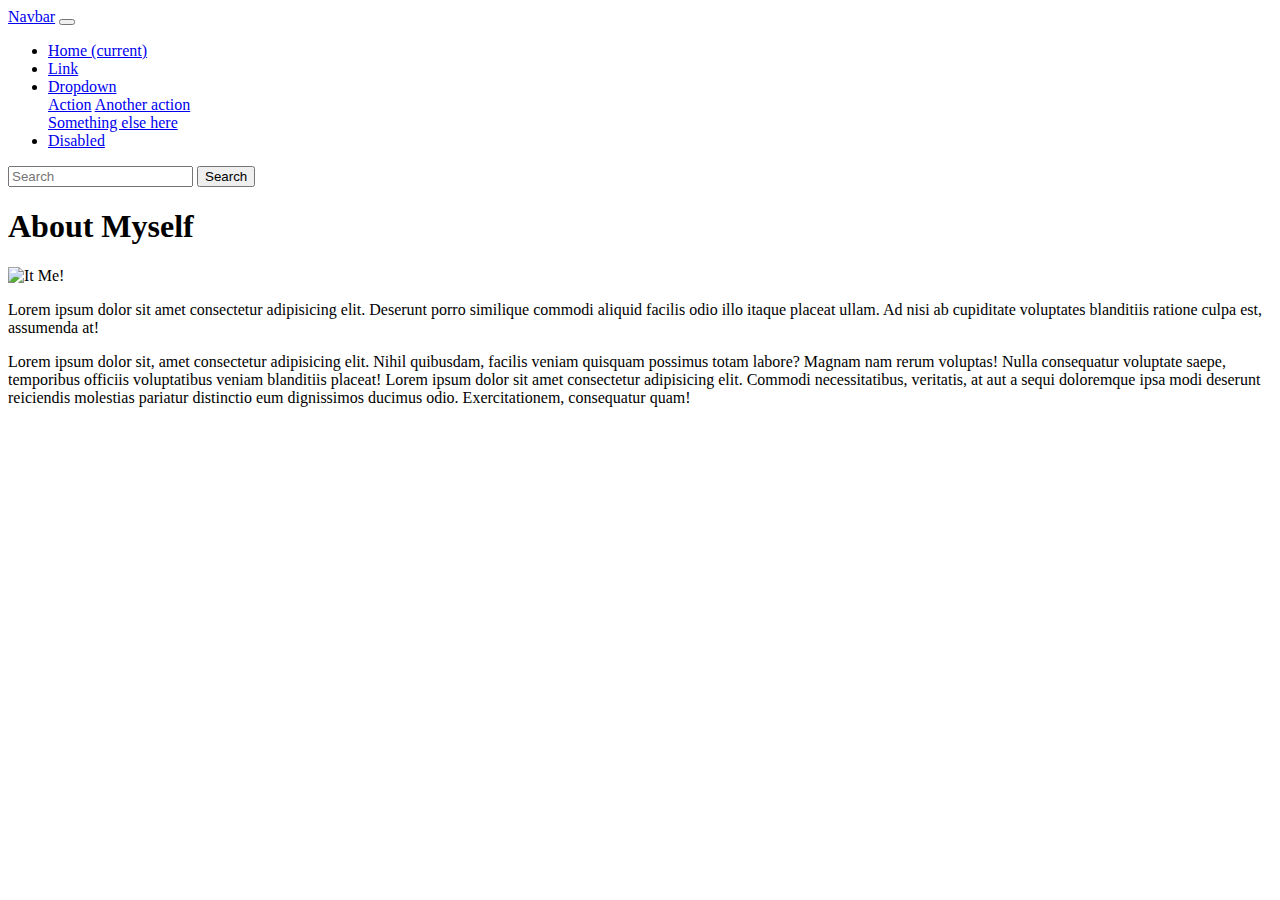
==== index.html @ af619052 "Outline of index started" ====
<!doctype html>
<html lang="en">
  <head>
    <meta charset="utf-8">
    <meta name="viewport" content="width=device-width, initial-scale=1, shrink-to-fit=no">

    <link rel="stylesheet" href="https://cdn.jsdelivr.net/npm/bootstrap@4.5.3/dist/css/bootstrap.min.css" integrity="sha384-TX8t27EcRE3e/ihU7zmQxVncDAy5uIKz4rEkgIXeMed4M0jlfIDPvg6uqKI2xXr2" crossorigin="anonymous">

    <title>Index</title>
  </head>
  <body>
    <nav class="navbar navbar-expand-lg navbar-light bg-light">
        <a class="navbar-brand" href="#">Navbar</a>
        <button class="navbar-toggler" type="button" data-toggle="collapse" data-target="#navbarSupportedContent" aria-controls="navbarSupportedContent" aria-expanded="false" aria-label="Toggle navigation">
          <span class="navbar-toggler-icon"></span>
        </button>
      
        <div class="collapse navbar-collapse" id="navbarSupportedContent">
          <ul class="navbar-nav mr-auto">
            <li class="nav-item active">
              <a class="nav-link" href="#">Home <span class="sr-only">(current)</span></a>
            </li>
            <li class="nav-item">
              <a class="nav-link" href="#">Link</a>
            </li>
            <li class="nav-item dropdown">
              <a class="nav-link dropdown-toggle" href="#" id="navbarDropdown" role="button" data-toggle="dropdown" aria-haspopup="true" aria-expanded="false">
                Dropdown
              </a>
              <div class="dropdown-menu" aria-labelledby="navbarDropdown">
                <a class="dropdown-item" href="#">Action</a>
                <a class="dropdown-item" href="#">Another action</a>
                <div class="dropdown-divider"></div>
                <a class="dropdown-item" href="#">Something else here</a>
              </div>
            </li>
            <li class="nav-item">
              <a class="nav-link disabled" href="#" tabindex="-1" aria-disabled="true">Disabled</a>
            </li>
          </ul>
          <form class="form-inline my-2 my-lg-0">
            <input class="form-control mr-sm-2" type="search" placeholder="Search" aria-label="Search">
            <button class="btn btn-outline-success my-2 my-sm-0" type="submit">Search</button>
          </form>
        </div>
      </nav>
    <!-- <a href="portfolio.html">Portfolio</a> --> 
    
    <div class="container">
        <div class="row">
            <h1>
                About Myself
            </h1>
        </div>
        <div class="row">
            <div class="col-6">
                <div class="row">
                    <picture class="col-12">
                        <img src="https://mail.google.com/mail/u/1?ui=2&ik=7803ada7fa&attid=0.1&permmsgid=msg-f:1685199074998064914&th=176307a151139712&view=fimg&sz=s0-l75-ft&attbid=ANGjdJ9Kn7CS4bsaqFku8W-B6ULT9v1kOq6K6tQH_wgEfbOucK0j6wZC4JCwcApjRQASl1OB5ULDSJ23pXHqrGdLlQH0cRe11BhhE6H5IRRbNV9sUQOCeafPYq2bdEg&disp=emb" class="rounded float-right" width= 100%; alt="It Me!">
                    </picture>
                    <div class="text-wrap">
                        <p>
                            Lorem ipsum dolor sit amet consectetur adipisicing elit. Deserunt porro similique commodi aliquid facilis odio illo itaque placeat ullam. Ad nisi ab cupiditate voluptates blanditiis ratione culpa est, assumenda at!   
                        </p>
                    </div>
                </div>
            </div>
        </div>
        <div class="row">
            <p>
                Lorem ipsum dolor sit, amet consectetur adipisicing elit. Nihil quibusdam, facilis veniam quisquam possimus totam labore? Magnam nam rerum voluptas! Nulla consequatur voluptate saepe, temporibus officiis voluptatibus veniam blanditiis placeat! Lorem ipsum dolor sit amet consectetur adipisicing elit. Commodi necessitatibus, veritatis, at aut a sequi doloremque ipsa modi deserunt reiciendis molestias pariatur distinctio eum dignissimos ducimus odio. Exercitationem, consequatur quam!
            </p>
        </div>
    </div>

    
    
    <script src="https://code.jquery.com/jquery-3.5.1.slim.min.js" integrity="sha384-DfXdz2htPH0lsSSs5nCTpuj/zy4C+OGpamoFVy38MVBnE+IbbVYUew+OrCXaRkfj" crossorigin="anonymous"></script>
    <script src="https://cdn.jsdelivr.net/npm/bootstrap@4.5.3/dist/js/bootstrap.bundle.min.js" integrity="sha384-ho+j7jyWK8fNQe+A12Hb8AhRq26LrZ/JpcUGGOn+Y7RsweNrtN/tE3MoK7ZeZDyx" crossorigin="anonymous"></script>
    <script src="https://cdn.jsdelivr.net/npm/bootstrap@4.5.3/dist/js/bootstrap.min.js" integrity="sha384-w1Q4orYjBQndcko6MimVbzY0tgp4pWB4lZ7lr30WKz0vr/aWKhXdBNmNb5D92v7s" crossorigin="anonymous"></script>
  </body>
</html>
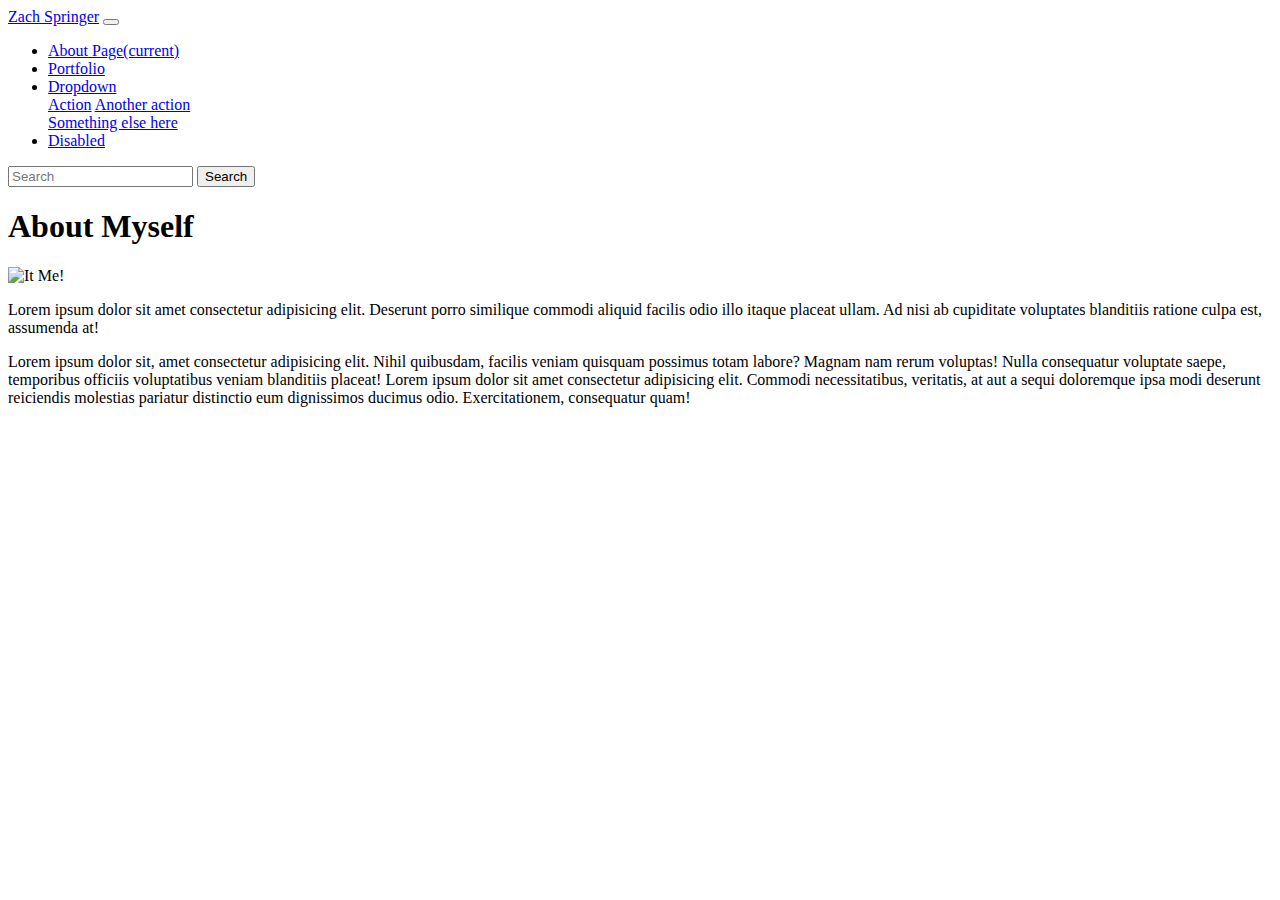
==== commit c7161b85: "Images made responsive" ====
--- a/index.html
+++ b/index.html
@@ -3,14 +3,15 @@
   <head>
     <meta charset="utf-8">
     <meta name="viewport" content="width=device-width, initial-scale=1, shrink-to-fit=no">
-
     <link rel="stylesheet" href="https://cdn.jsdelivr.net/npm/bootstrap@4.5.3/dist/css/bootstrap.min.css" integrity="sha384-TX8t27EcRE3e/ihU7zmQxVncDAy5uIKz4rEkgIXeMed4M0jlfIDPvg6uqKI2xXr2" crossorigin="anonymous">
-
-    <title>Index</title>
+    <link rel="stylesheet" href="style.css">
+    <title>
+        Index
+    </title>
   </head>
   <body>
-    <nav class="navbar navbar-expand-lg navbar-light bg-light">
-        <a class="navbar-brand" href="#">Navbar</a>
+    <nav class="navbar navbar-expand-lg navbar-dark bg-dark">
+        <a class="navbar-brand" href="#">Zach Springer</a>
         <button class="navbar-toggler" type="button" data-toggle="collapse" data-target="#navbarSupportedContent" aria-controls="navbarSupportedContent" aria-expanded="false" aria-label="Toggle navigation">
           <span class="navbar-toggler-icon"></span>
         </button>
@@ -18,10 +19,10 @@
         <div class="collapse navbar-collapse" id="navbarSupportedContent">
           <ul class="navbar-nav mr-auto">
             <li class="nav-item active">
-              <a class="nav-link" href="#">Home <span class="sr-only">(current)</span></a>
+              <a class="nav-link" href="#">About Page<span class="sr-only">(current)</span></a>
             </li>
             <li class="nav-item">
-              <a class="nav-link" href="#">Link</a>
+              <a class="nav-link" href="#">Portfolio</a>
             </li>
             <li class="nav-item dropdown">
               <a class="nav-link dropdown-toggle" href="#" id="navbarDropdown" role="button" data-toggle="dropdown" aria-haspopup="true" aria-expanded="false">
@@ -43,10 +44,10 @@
             <button class="btn btn-outline-success my-2 my-sm-0" type="submit">Search</button>
           </form>
         </div>
-      </nav>
+    </nav>
     <!-- <a href="portfolio.html">Portfolio</a> --> 
     
-    <div class="container">
+    <div class="container-xl">
         <div class="row">
             <h1>
                 About Myself
@@ -56,7 +57,7 @@
             <div class="col-6">
                 <div class="row">
                     <picture class="col-12">
-                        <img src="https://mail.google.com/mail/u/1?ui=2&ik=7803ada7fa&attid=0.1&permmsgid=msg-f:1685199074998064914&th=176307a151139712&view=fimg&sz=s0-l75-ft&attbid=ANGjdJ9Kn7CS4bsaqFku8W-B6ULT9v1kOq6K6tQH_wgEfbOucK0j6wZC4JCwcApjRQASl1OB5ULDSJ23pXHqrGdLlQH0cRe11BhhE6H5IRRbNV9sUQOCeafPYq2bdEg&disp=emb" class="rounded float-right" width= 100%; alt="It Me!">
+                        <img src="https://mail.google.com/mail/u/1?ui=2&ik=7803ada7fa&attid=0.1&permmsgid=msg-f:1685199074998064914&th=176307a151139712&view=fimg&sz=s0-l75-ft&attbid=ANGjdJ9Kn7CS4bsaqFku8W-B6ULT9v1kOq6K6tQH_wgEfbOucK0j6wZC4JCwcApjRQASl1OB5ULDSJ23pXHqrGdLlQH0cRe11BhhE6H5IRRbNV9sUQOCeafPYq2bdEg&disp=emb" class="img-fluid" max-width: 100%; height: auto; alt="It Me!">
                     </picture>
                     <div class="text-wrap">
                         <p>
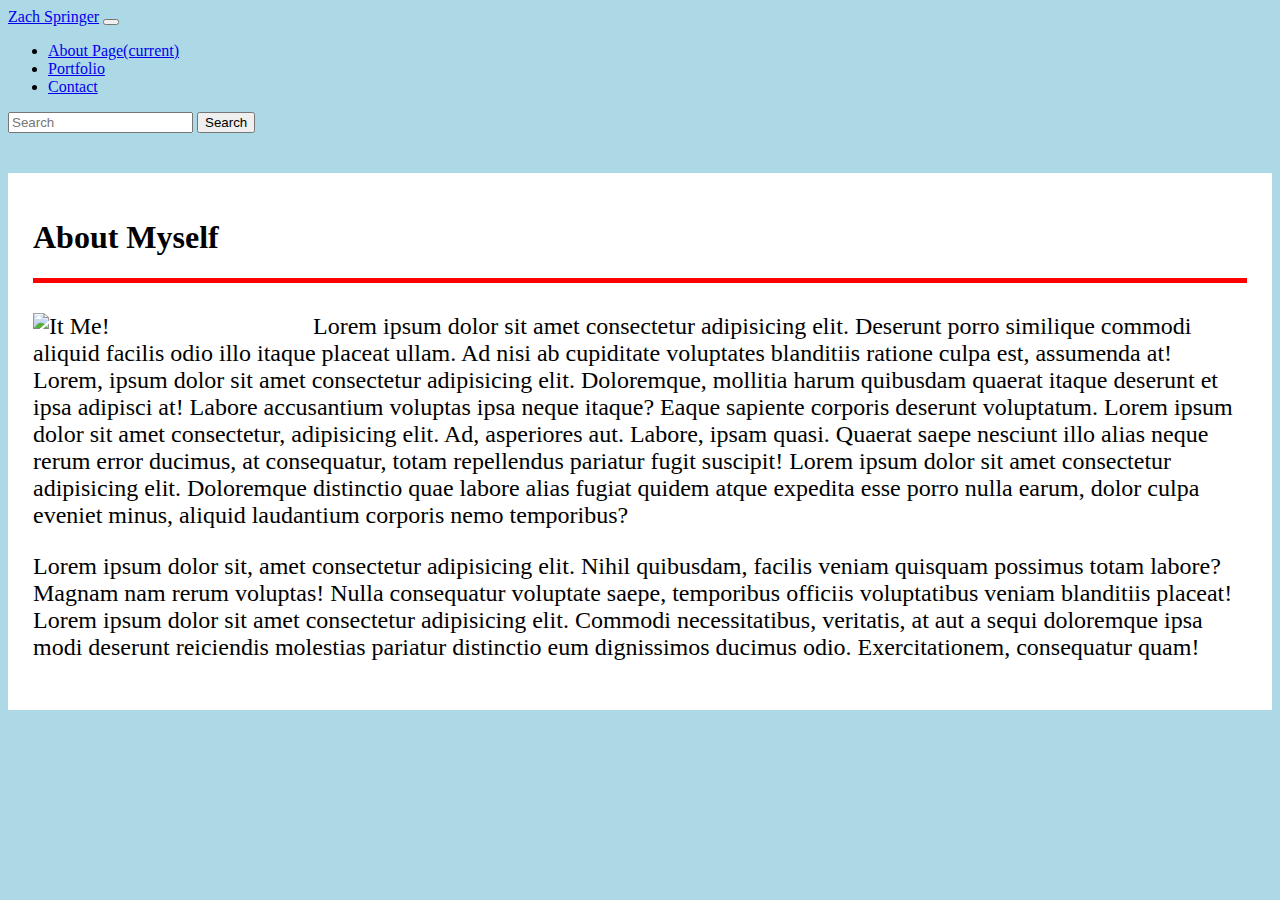
==== commit ee2f90ca: "Layout and Structure complete" ====
--- a/index.html
+++ b/index.html
@@ -1,83 +1,86 @@
 <!doctype html>
 <html lang="en">
-  <head>
-    <meta charset="utf-8">
-    <meta name="viewport" content="width=device-width, initial-scale=1, shrink-to-fit=no">
-    <link rel="stylesheet" href="https://cdn.jsdelivr.net/npm/bootstrap@4.5.3/dist/css/bootstrap.min.css" integrity="sha384-TX8t27EcRE3e/ihU7zmQxVncDAy5uIKz4rEkgIXeMed4M0jlfIDPvg6uqKI2xXr2" crossorigin="anonymous">
-    <link rel="stylesheet" href="style.css">
-    <title>
-        Index
-    </title>
-  </head>
-  <body>
-    <nav class="navbar navbar-expand-lg navbar-dark bg-dark">
-        <a class="navbar-brand" href="#">Zach Springer</a>
-        <button class="navbar-toggler" type="button" data-toggle="collapse" data-target="#navbarSupportedContent" aria-controls="navbarSupportedContent" aria-expanded="false" aria-label="Toggle navigation">
-          <span class="navbar-toggler-icon"></span>
-        </button>
-      
-        <div class="collapse navbar-collapse" id="navbarSupportedContent">
-          <ul class="navbar-nav mr-auto">
-            <li class="nav-item active">
-              <a class="nav-link" href="#">About Page<span class="sr-only">(current)</span></a>
-            </li>
-            <li class="nav-item">
-              <a class="nav-link" href="#">Portfolio</a>
-            </li>
-            <li class="nav-item dropdown">
-              <a class="nav-link dropdown-toggle" href="#" id="navbarDropdown" role="button" data-toggle="dropdown" aria-haspopup="true" aria-expanded="false">
-                Dropdown
-              </a>
-              <div class="dropdown-menu" aria-labelledby="navbarDropdown">
-                <a class="dropdown-item" href="#">Action</a>
-                <a class="dropdown-item" href="#">Another action</a>
-                <div class="dropdown-divider"></div>
-                <a class="dropdown-item" href="#">Something else here</a>
-              </div>
-            </li>
-            <li class="nav-item">
-              <a class="nav-link disabled" href="#" tabindex="-1" aria-disabled="true">Disabled</a>
-            </li>
-          </ul>
-          <form class="form-inline my-2 my-lg-0">
-            <input class="form-control mr-sm-2" type="search" placeholder="Search" aria-label="Search">
-            <button class="btn btn-outline-success my-2 my-sm-0" type="submit">Search</button>
-          </form>
-        </div>
-    </nav>
-    <!-- <a href="portfolio.html">Portfolio</a> --> 
+
+<head>
+  <meta charset="utf-8">
+  <meta name="viewport" content="width=device-width, initial-scale=1, shrink-to-fit=no">
+  <link rel="stylesheet" href="https://cdn.jsdelivr.net/npm/bootstrap@4.5.3/dist/css/bootstrap.min.css"
+    integrity="sha384-TX8t27EcRE3e/ihU7zmQxVncDAy5uIKz4rEkgIXeMed4M0jlfIDPvg6uqKI2xXr2" crossorigin="anonymous">
+  <link rel="stylesheet" href="style.css">
+  <title>
+    Index
+  </title>
+</head>
+
+<body>
+  <nav class="navbar navbar-expand-lg navbar-dark bg-dark">
+    <a class="navbar-brand" href="#">Zach Springer</a>
+    <button class="navbar-toggler" type="button" data-toggle="collapse" data-target="#navbarSupportedContent"
+      aria-controls="navbarSupportedContent" aria-expanded="false" aria-label="Toggle navigation">
+      <span class="navbar-toggler-icon"></span>
+    </button>
+
+    <div class="collapse navbar-collapse" id="navbarSupportedContent">
+      <ul class="navbar-nav mr-auto">
+        <li class="nav-item active">
+          <a class="nav-link" href="index.html">About Page<span class="sr-only">(current)</span></a>
+        </li>
+        <li class="nav-item">
+          <a class="nav-link" href="portfolio.html">Portfolio</a>
+        </li>
+        <li class="nav-item">
+          <a class="nav-link" href="contact.html">Contact</a>
+        </li>
+      </ul>
+      <form class="form-inline my-2 my-lg-0">
+        <input class="form-control mr-sm-2" type="search" placeholder="Search" aria-label="Search">
+        <button class="btn btn-outline-success my-2 my-sm-0" type="submit">Search</button>
+      </form>
+    </div>
+  </nav>
+
+  <div class="container-xl">
+    <div class="row color-container">
+      <h1>
+        About Myself
+      </h1>
     
-    <div class="container-xl">
-        <div class="row">
-            <h1>
-                About Myself
-            </h1>
-        </div>
-        <div class="row">
-            <div class="col-6">
-                <div class="row">
-                    <picture class="col-12">
-                        <img src="https://mail.google.com/mail/u/1?ui=2&ik=7803ada7fa&attid=0.1&permmsgid=msg-f:1685199074998064914&th=176307a151139712&view=fimg&sz=s0-l75-ft&attbid=ANGjdJ9Kn7CS4bsaqFku8W-B6ULT9v1kOq6K6tQH_wgEfbOucK0j6wZC4JCwcApjRQASl1OB5ULDSJ23pXHqrGdLlQH0cRe11BhhE6H5IRRbNV9sUQOCeafPYq2bdEg&disp=emb" class="img-fluid" max-width: 100%; height: auto; alt="It Me!">
-                    </picture>
-                    <div class="text-wrap">
-                        <p>
-                            Lorem ipsum dolor sit amet consectetur adipisicing elit. Deserunt porro similique commodi aliquid facilis odio illo itaque placeat ullam. Ad nisi ab cupiditate voluptates blanditiis ratione culpa est, assumenda at!   
-                        </p>
-                    </div>
-                </div>
-            </div>
-        </div>
-        <div class="row">
-            <p>
-                Lorem ipsum dolor sit, amet consectetur adipisicing elit. Nihil quibusdam, facilis veniam quisquam possimus totam labore? Magnam nam rerum voluptas! Nulla consequatur voluptate saepe, temporibus officiis voluptatibus veniam blanditiis placeat! Lorem ipsum dolor sit amet consectetur adipisicing elit. Commodi necessitatibus, veritatis, at aut a sequi doloremque ipsa modi deserunt reiciendis molestias pariatur distinctio eum dignissimos ducimus odio. Exercitationem, consequatur quam!
-            </p>
-        </div>
+      <div class="hr"></div>
+    
+      <p>
+        <img id="profile-image"
+          src="https://mail.google.com/mail/u/1?ui=2&ik=7803ada7fa&attid=0.1&permmsgid=msg-f:1685199074998064914&th=176307a151139712&view=fimg&sz=s0-l75-ft&attbid=ANGjdJ9Kn7CS4bsaqFku8W-B6ULT9v1kOq6K6tQH_wgEfbOucK0j6wZC4JCwcApjRQASl1OB5ULDSJ23pXHqrGdLlQH0cRe11BhhE6H5IRRbNV9sUQOCeafPYq2bdEg&disp=emb"
+          alt="It Me!">
+        Lorem ipsum dolor sit amet consectetur adipisicing elit. Deserunt porro similique commodi aliquid facilis odio
+        illo itaque placeat ullam. Ad nisi ab cupiditate voluptates blanditiis ratione culpa est, assumenda at! Lorem,
+        ipsum dolor sit amet consectetur adipisicing elit. Doloremque, mollitia harum quibusdam quaerat itaque deserunt
+        et ipsa adipisci at! Labore accusantium voluptas ipsa neque itaque? Eaque sapiente corporis deserunt voluptatum.
+        Lorem ipsum dolor sit amet consectetur, adipisicing elit. Ad, asperiores aut. Labore, ipsam quasi. Quaerat saepe
+        nesciunt illo alias neque rerum error ducimus, at consequatur, totam repellendus pariatur fugit suscipit! Lorem
+        ipsum dolor sit amet consectetur adipisicing elit. Doloremque distinctio quae labore alias fugiat quidem atque
+        expedita esse porro nulla earum, dolor culpa eveniet minus, aliquid laudantium corporis nemo temporibus?
+      </p>
+      <p>
+        Lorem ipsum dolor sit, amet consectetur adipisicing elit. Nihil quibusdam, facilis veniam quisquam possimus
+        totam labore? Magnam nam rerum voluptas! Nulla consequatur voluptate saepe, temporibus officiis voluptatibus
+        veniam blanditiis placeat! Lorem ipsum dolor sit amet consectetur adipisicing elit. Commodi necessitatibus,
+        veritatis, at aut a sequi doloremque ipsa modi deserunt reiciendis molestias pariatur distinctio eum dignissimos
+        ducimus odio. Exercitationem, consequatur quam!
+      </p>
     </div>
+  </div>
 
-    
-    
-    <script src="https://code.jquery.com/jquery-3.5.1.slim.min.js" integrity="sha384-DfXdz2htPH0lsSSs5nCTpuj/zy4C+OGpamoFVy38MVBnE+IbbVYUew+OrCXaRkfj" crossorigin="anonymous"></script>
-    <script src="https://cdn.jsdelivr.net/npm/bootstrap@4.5.3/dist/js/bootstrap.bundle.min.js" integrity="sha384-ho+j7jyWK8fNQe+A12Hb8AhRq26LrZ/JpcUGGOn+Y7RsweNrtN/tE3MoK7ZeZDyx" crossorigin="anonymous"></script>
-    <script src="https://cdn.jsdelivr.net/npm/bootstrap@4.5.3/dist/js/bootstrap.min.js" integrity="sha384-w1Q4orYjBQndcko6MimVbzY0tgp4pWB4lZ7lr30WKz0vr/aWKhXdBNmNb5D92v7s" crossorigin="anonymous"></script>
-  </body>
+
+
+  <script src="https://code.jquery.com/jquery-3.5.1.slim.min.js"
+    integrity="sha384-DfXdz2htPH0lsSSs5nCTpuj/zy4C+OGpamoFVy38MVBnE+IbbVYUew+OrCXaRkfj"
+    crossorigin="anonymous"></script>
+  <script src="https://cdn.jsdelivr.net/npm/bootstrap@4.5.3/dist/js/bootstrap.bundle.min.js"
+    integrity="sha384-ho+j7jyWK8fNQe+A12Hb8AhRq26LrZ/JpcUGGOn+Y7RsweNrtN/tE3MoK7ZeZDyx"
+    crossorigin="anonymous"></script>
+  <script src="https://cdn.jsdelivr.net/npm/bootstrap@4.5.3/dist/js/bootstrap.min.js"
+    integrity="sha384-w1Q4orYjBQndcko6MimVbzY0tgp4pWB4lZ7lr30WKz0vr/aWKhXdBNmNb5D92v7s"
+    crossorigin="anonymous"></script>
+</body>
+
 </html>--- a/style.css
+++ b/style.css
@@ -0,0 +1,36 @@
+body {
+    background-color: lightblue;
+}
+p {
+    font-size: 24px;
+}
+.color-container{
+    background-color: white;
+    padding: 25px 25px;
+    margin-top: 40px;
+}
+.img-fluid {
+    padding: 10px
+}
+
+.portfolio-img {
+    display: flex;
+    flex-wrap: wrap;
+    padding: 10px;
+    /* background-color: red; */
+    justify-content: flex-end;
+}
+
+#profile-image {
+    width: 250px;
+    float: left;
+    margin: 0 30px 0 0;
+}
+
+.hr {
+    border-top: 5px solid red;
+    display: block;
+    width: 100%;
+    margin-bottom: 30px;
+    margin-top: 10px
+}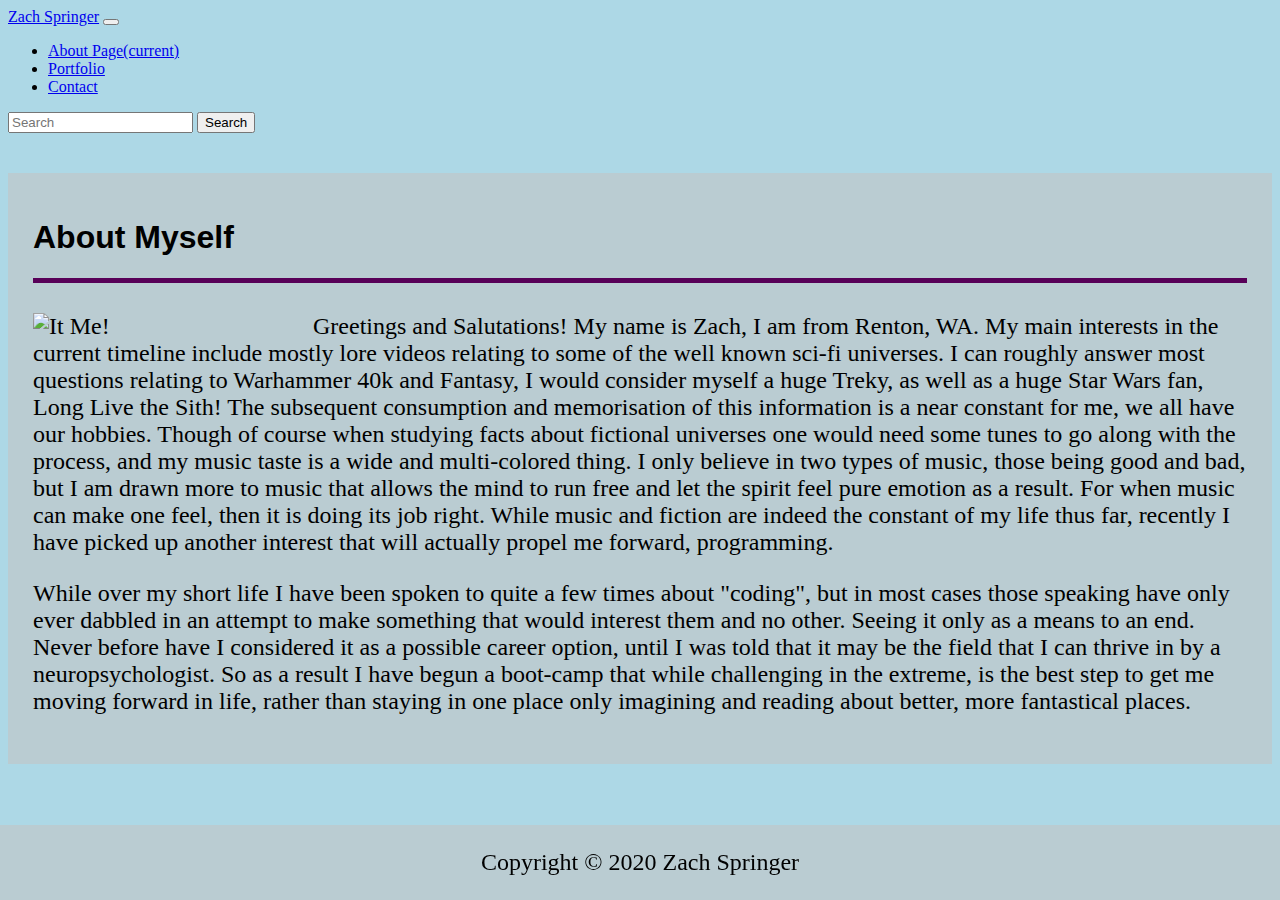
==== commit d1e32f21: "Color Scheme and Personnal Info added" ====
--- a/index.html
+++ b/index.html
@@ -44,33 +44,41 @@
       <h1>
         About Myself
       </h1>
-    
+
       <div class="hr"></div>
-    
+
       <p>
         <img id="profile-image"
           src="https://mail.google.com/mail/u/1?ui=2&ik=7803ada7fa&attid=0.1&permmsgid=msg-f:1685199074998064914&th=176307a151139712&view=fimg&sz=s0-l75-ft&attbid=ANGjdJ9Kn7CS4bsaqFku8W-B6ULT9v1kOq6K6tQH_wgEfbOucK0j6wZC4JCwcApjRQASl1OB5ULDSJ23pXHqrGdLlQH0cRe11BhhE6H5IRRbNV9sUQOCeafPYq2bdEg&disp=emb"
           alt="It Me!">
-        Lorem ipsum dolor sit amet consectetur adipisicing elit. Deserunt porro similique commodi aliquid facilis odio
-        illo itaque placeat ullam. Ad nisi ab cupiditate voluptates blanditiis ratione culpa est, assumenda at! Lorem,
-        ipsum dolor sit amet consectetur adipisicing elit. Doloremque, mollitia harum quibusdam quaerat itaque deserunt
-        et ipsa adipisci at! Labore accusantium voluptas ipsa neque itaque? Eaque sapiente corporis deserunt voluptatum.
-        Lorem ipsum dolor sit amet consectetur, adipisicing elit. Ad, asperiores aut. Labore, ipsam quasi. Quaerat saepe
-        nesciunt illo alias neque rerum error ducimus, at consequatur, totam repellendus pariatur fugit suscipit! Lorem
-        ipsum dolor sit amet consectetur adipisicing elit. Doloremque distinctio quae labore alias fugiat quidem atque
-        expedita esse porro nulla earum, dolor culpa eveniet minus, aliquid laudantium corporis nemo temporibus?
+        Greetings and Salutations! My name is Zach, I am from Renton, WA. My main interests in the current timeline
+        include mostly lore videos relating to some of the well known sci-fi universes. I can roughly answer most
+        questions relating to Warhammer 40k and Fantasy, I would consider myself a huge Treky, as well as a huge Star
+        Wars fan, Long Live the Sith! The subsequent consumption and memorisation of this information is a near constant
+        for me, we all have our hobbies. Though of course when studying facts about fictional universes one would need
+        some tunes to go along with the process, and my music taste is a wide and multi-colored thing. I only believe in
+        two types of music, those being good and bad, but I am drawn more to music that allows the mind to run free and
+        let the spirit feel pure emotion as a result. For when music can make one feel, then it is doing its job right.
+        While music and fiction are indeed the constant of my life thus far, recently I have picked up another interest
+        that will actually propel me forward, programming.
       </p>
       <p>
-        Lorem ipsum dolor sit, amet consectetur adipisicing elit. Nihil quibusdam, facilis veniam quisquam possimus
-        totam labore? Magnam nam rerum voluptas! Nulla consequatur voluptate saepe, temporibus officiis voluptatibus
-        veniam blanditiis placeat! Lorem ipsum dolor sit amet consectetur adipisicing elit. Commodi necessitatibus,
-        veritatis, at aut a sequi doloremque ipsa modi deserunt reiciendis molestias pariatur distinctio eum dignissimos
-        ducimus odio. Exercitationem, consequatur quam!
+        While over my short life I have been spoken to quite a few times about "coding", but in most cases those
+        speaking have only ever dabbled in an attempt to make something that would interest them and no other. Seeing it
+        only as a means to an end. Never before have I considered it as a possible career option, until I was told that
+        it may be the field that I can thrive in by a neuropsychologist. So as a result I have begun a boot-camp that
+        while challenging in the extreme, is the best step to get me moving forward in life, rather than staying in one
+        place only imagining and reading about better, more fantastical places.
       </p>
+
     </div>
   </div>
 
-
+  <div class="footer-container">
+    <footer>
+      <p>Copyright &copy; 2020 Zach Springer</p>
+    </footer>
+  </div>
 
   <script src="https://code.jquery.com/jquery-3.5.1.slim.min.js"
     integrity="sha384-DfXdz2htPH0lsSSs5nCTpuj/zy4C+OGpamoFVy38MVBnE+IbbVYUew+OrCXaRkfj"
@@ -81,6 +89,10 @@
   <script src="https://cdn.jsdelivr.net/npm/bootstrap@4.5.3/dist/js/bootstrap.min.js"
     integrity="sha384-w1Q4orYjBQndcko6MimVbzY0tgp4pWB4lZ7lr30WKz0vr/aWKhXdBNmNb5D92v7s"
     crossorigin="anonymous"></script>
+
+
+
 </body>
 
+
 </html>--- a/style.css
+++ b/style.css
@@ -4,8 +4,11 @@
 p {
     font-size: 24px;
 }
+h1 {
+    font-family: 'Franklin Gothic Medium', 'Arial Narrow', Arial, sans-serif;
+}
 .color-container{
-    background-color: white;
+    background-color: rgba(197, 195, 195, 0.562);
     padding: 25px 25px;
     margin-top: 40px;
 }
@@ -28,9 +31,18 @@
 }
 
 .hr {
-    border-top: 5px solid red;
+    border-top: 5px solid rgb(88, 0, 88);
     display: block;
     width: 100%;
     margin-bottom: 30px;
     margin-top: 10px
+}
+.footer-container {
+    position: fixed;
+    width: 100%;
+    left: 0;
+    bottom: 0;
+    background-color: rgba(197, 195, 195, 0.562);
+    text-align: center;
+
 }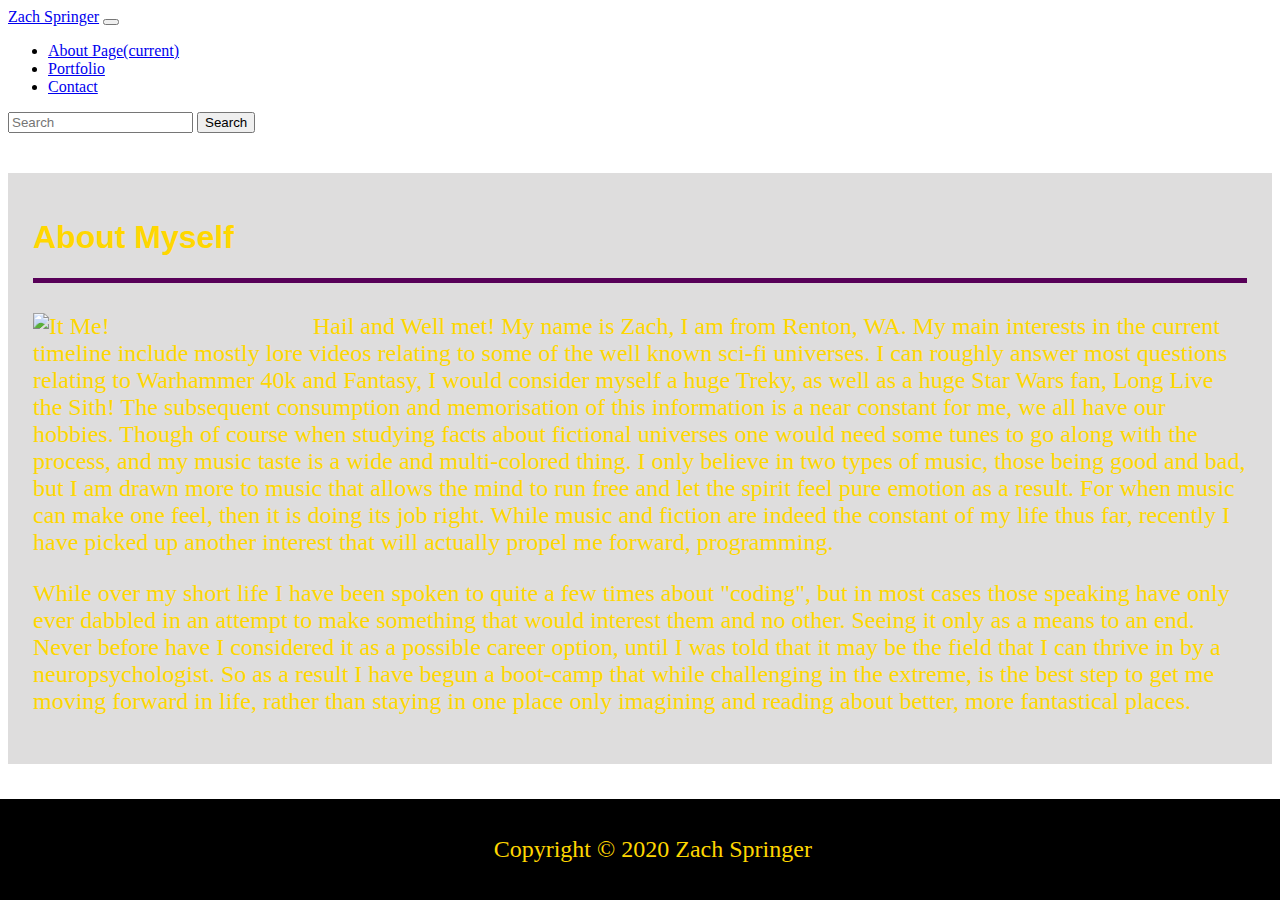
==== commit 838325d9: "Background Image and finishing touches added" ====
--- a/index.html
+++ b/index.html
@@ -51,7 +51,7 @@
         <img id="profile-image"
           src="https://mail.google.com/mail/u/1?ui=2&ik=7803ada7fa&attid=0.1&permmsgid=msg-f:1685199074998064914&th=176307a151139712&view=fimg&sz=s0-l75-ft&attbid=ANGjdJ9Kn7CS4bsaqFku8W-B6ULT9v1kOq6K6tQH_wgEfbOucK0j6wZC4JCwcApjRQASl1OB5ULDSJ23pXHqrGdLlQH0cRe11BhhE6H5IRRbNV9sUQOCeafPYq2bdEg&disp=emb"
           alt="It Me!">
-        Greetings and Salutations! My name is Zach, I am from Renton, WA. My main interests in the current timeline
+        Hail and Well met! My name is Zach, I am from Renton, WA. My main interests in the current timeline
         include mostly lore videos relating to some of the well known sci-fi universes. I can roughly answer most
         questions relating to Warhammer 40k and Fantasy, I would consider myself a huge Treky, as well as a huge Star
         Wars fan, Long Live the Sith! The subsequent consumption and memorisation of this information is a near constant
--- a/style.css
+++ b/style.css
@@ -1,17 +1,31 @@
 body {
-    background-color: lightblue;
+    background-image: url("https://wallpaper-house.com/data/out/7/wallpaper2you_180768.jpg"); 
+    background-repeat: no-repeat;
+    background-position: center;
+    background-size: cover;
+    background-blend-mode: darken 10%;
 }
+
+.col-md-6 {
+    column-gap: 50px;
+}
+
 p {
     font-size: 24px;
+    color: gold;
 }
-h1 {
+
+h1, h2, h3 {
     font-family: 'Franklin Gothic Medium', 'Arial Narrow', Arial, sans-serif;
+    color: gold;
 }
+
 .color-container{
     background-color: rgba(197, 195, 195, 0.562);
     padding: 25px 25px;
     margin-top: 40px;
 }
+
 .img-fluid {
     padding: 10px
 }
@@ -37,12 +51,17 @@
     margin-bottom: 30px;
     margin-top: 10px
 }
+
 .footer-container {
     position: fixed;
     width: 100%;
+    padding: 1%;
     left: 0;
     bottom: 0;
-    background-color: rgba(197, 195, 195, 0.562);
+    background-color: black;
     text-align: center;
+}
 
+.container {
+    padding: 0 0 110px 0;
 }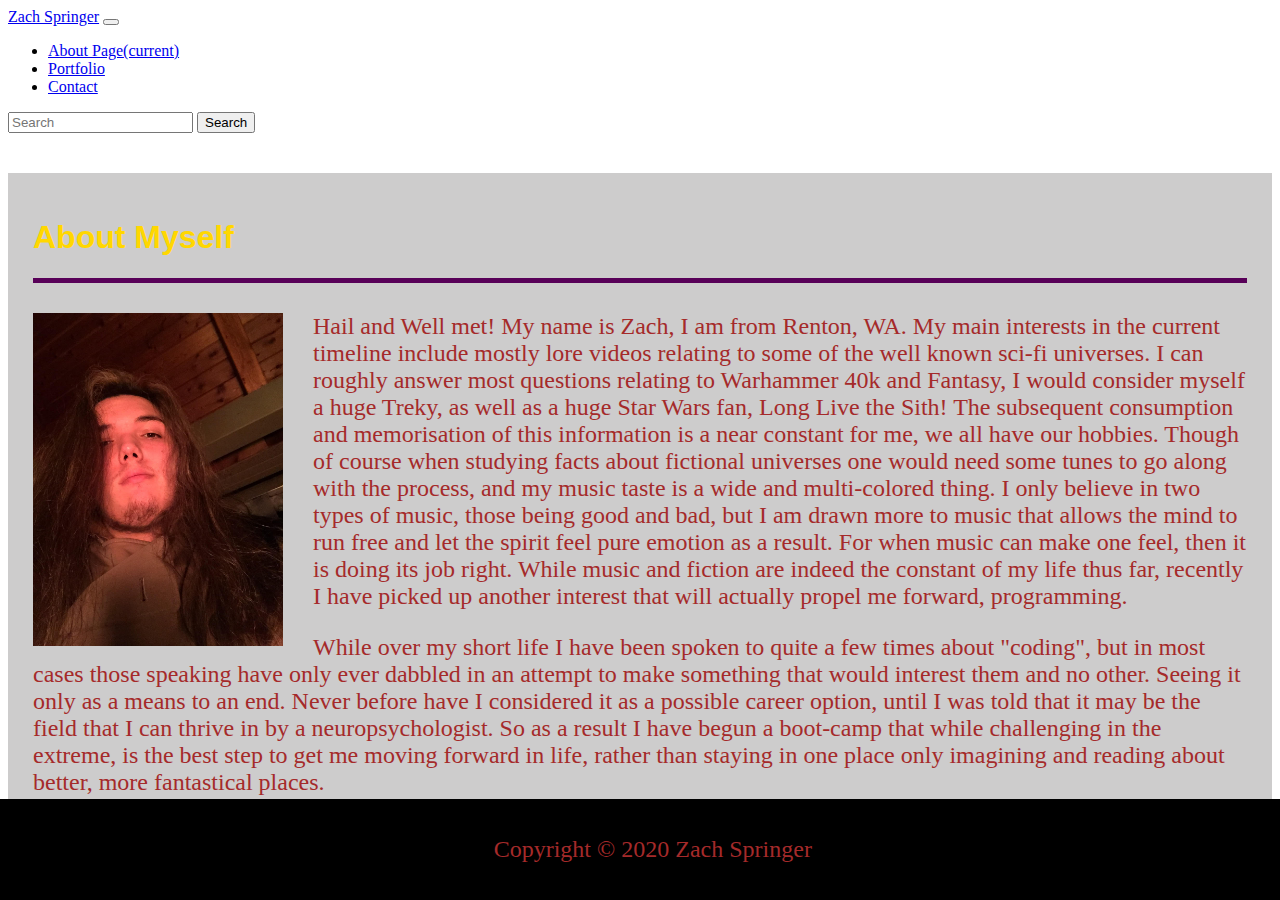
==== commit 3e706db4: "links to work added to images and some files rearanged" ====
--- a/index.html
+++ b/index.html
@@ -6,7 +6,7 @@
   <meta name="viewport" content="width=device-width, initial-scale=1, shrink-to-fit=no">
   <link rel="stylesheet" href="https://cdn.jsdelivr.net/npm/bootstrap@4.5.3/dist/css/bootstrap.min.css"
     integrity="sha384-TX8t27EcRE3e/ihU7zmQxVncDAy5uIKz4rEkgIXeMed4M0jlfIDPvg6uqKI2xXr2" crossorigin="anonymous">
-  <link rel="stylesheet" href="style.css">
+  <link rel="stylesheet" href="style/style.css">
   <title>
     Index
   </title>
@@ -48,9 +48,9 @@
       <div class="hr"></div>
 
       <p>
-        <img id="profile-image"
-          src="https://mail.google.com/mail/u/1?ui=2&ik=7803ada7fa&attid=0.1&permmsgid=msg-f:1685199074998064914&th=176307a151139712&view=fimg&sz=s0-l75-ft&attbid=ANGjdJ9Kn7CS4bsaqFku8W-B6ULT9v1kOq6K6tQH_wgEfbOucK0j6wZC4JCwcApjRQASl1OB5ULDSJ23pXHqrGdLlQH0cRe11BhhE6H5IRRbNV9sUQOCeafPYq2bdEg&disp=emb"
-          alt="It Me!">
+        <a href="https://github.com/Z1springer?tab=repositories">
+          <img id="profile-image" src="assets/general_profile_pic.jpg" alt="It Me!">
+        </a>
         Hail and Well met! My name is Zach, I am from Renton, WA. My main interests in the current timeline
         include mostly lore videos relating to some of the well known sci-fi universes. I can roughly answer most
         questions relating to Warhammer 40k and Fantasy, I would consider myself a huge Treky, as well as a huge Star
--- a/style/style.css
+++ b/style/style.css
@@ -0,0 +1,66 @@
+/* Adds parameters to the background image being used by all three web-pages */
+body {
+    background-image: url("https://wallpaper-house.com/data/out/7/wallpaper2you_180768.jpg"); 
+    background-repeat: no-repeat;
+    background-position: center;
+    background-size: cover;
+    background-blend-mode: darken 10%;
+}
+/* Specifies the font size and color of the lettering */
+p {
+    font-size: 24px;
+    color: brown;
+}
+/* Specifies the font family and color of the lettering */
+h1, h2, h3 {
+    font-family: 'Franklin Gothic Medium', 'Arial Narrow', Arial, sans-serif;
+    color: gold;
+}
+/* Adds color and padding, as well as a margin to the background of the index page main content */
+.color-container{
+    background-color: rgba(197, 195, 195, 0.855);
+    padding: 25px 25px;
+    margin-top: 40px;
+}
+/* Gives padding to each image on the portfolio page */
+.img-fluid {
+    padding: 10px;
+    height: 400px;
+    width: 570px
+}
+/* Allows the image on the index page to fit in with the text in the same row */
+.portfolio-img {
+    display: flex;
+    flex-wrap: wrap;
+    padding: 10px;
+    background-color: red;
+    justify-content: flex-end;
+}
+/* Specifically tells the image on the index page where it needs to be, as well as putting some space between it and the text */
+#profile-image {
+    width: 250px;
+    float: left;
+    margin: 0 30px 0 0;
+}
+/* Visable breaks in the page to allow easier labeling */
+.hr {
+    border-top: 5px solid rgb(88, 0, 88);
+    display: block;
+    width: 100%;
+    margin-bottom: 30px;
+    margin-top: 10px
+}
+/* All aspects needed to make a footer at the bottom of the page */
+.footer-container {
+    position: fixed;
+    width: 100%;
+    padding: 1%;
+    left: 0;
+    bottom: 0;
+    background-color: black;
+    text-align: center;
+}
+/* Gives the container on the portfolio page some extra padding on the bottom so that the page all fits together smoothly */
+.container {
+    padding: 0 0 110px 0;
+}